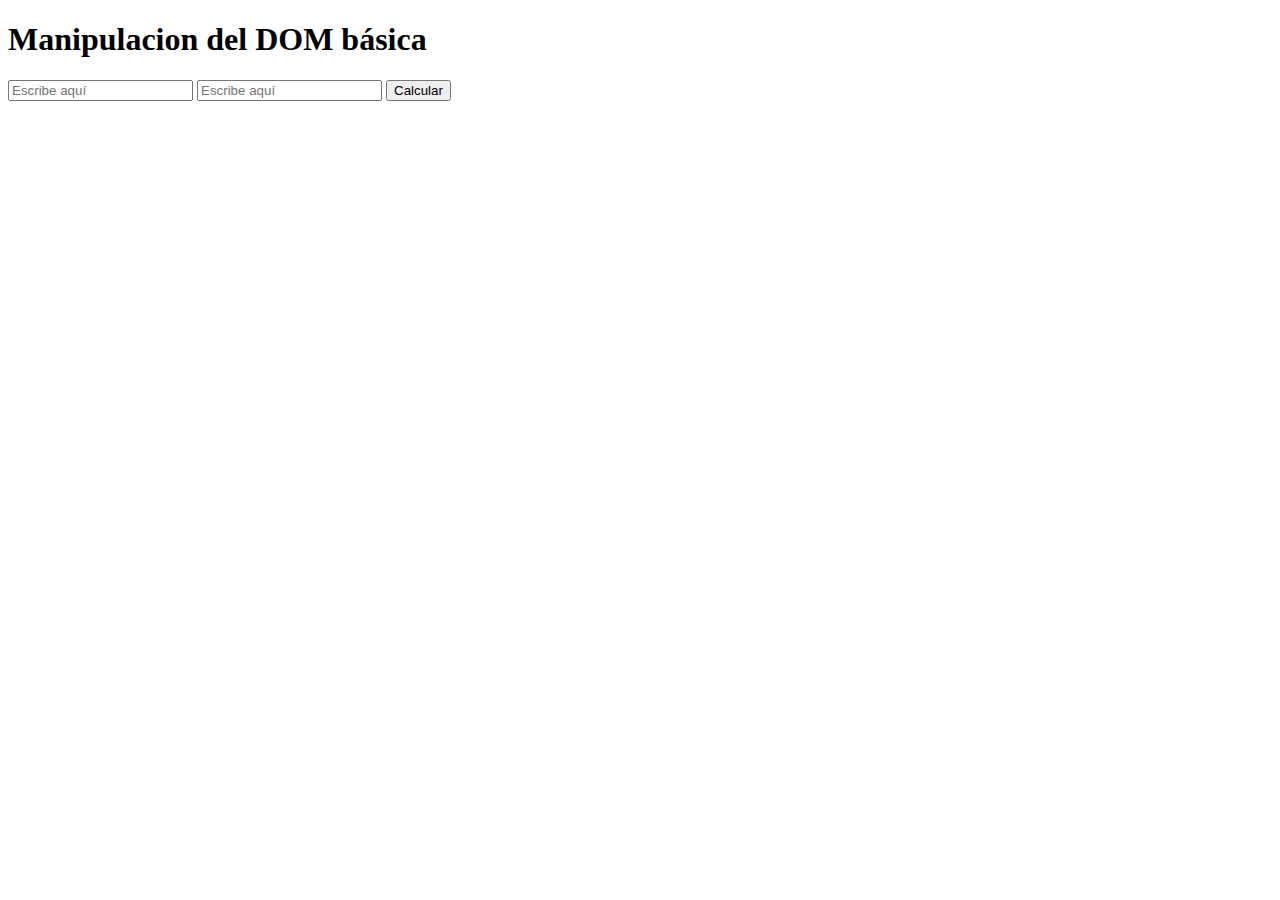
==== Curso practico/web1/index.html @ b901e5e8 "update" ====
<!DOCTYPE html>
<html lang="es">
<head>
    <meta charset='utf-8'>
    <meta http-equiv='X-UA-Compatible' content='IE=edge'>
    <title>Manipulacion del DOM básica</title>
    <meta name='viewport' content='width=device-width, initial-scale=1'>
    <link rel='stylesheet' type='text/css' media='screen' href='main.css'>
    <script src='main.js'></script>
</head>
<body>
    <h1 pantalla="lg">Manipulacion del DOM básica</h1>

    <form id="form">
        <input id="input1" placeholder="Escribe aquí"/>
        <input id="input2" placeholder="Escribe aquí" />
        <button id="btnCalcular">Calcular</button>

        <p id="pResult"></p>
    </form>

    <script src="./script.js"></script>
</body>
</html>
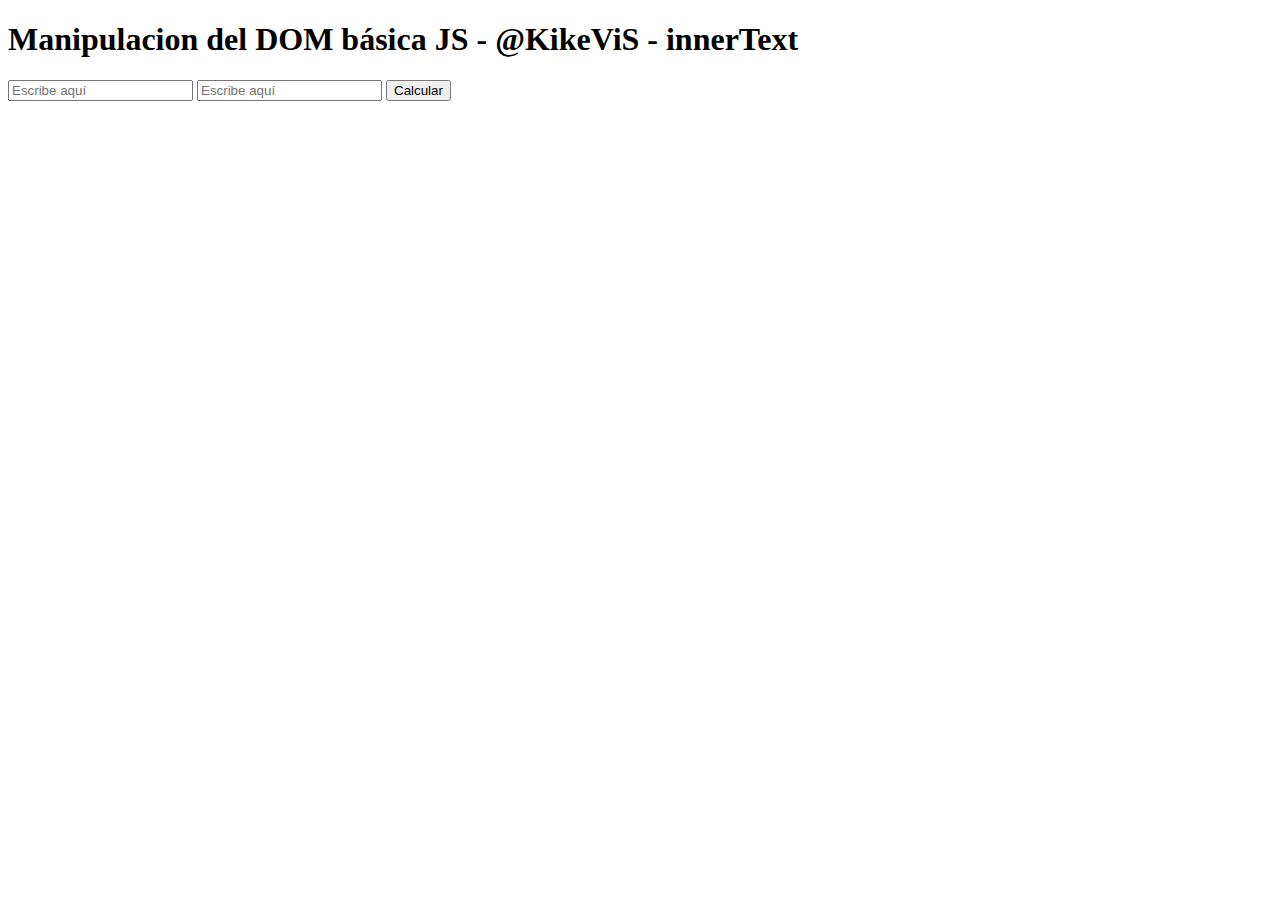
==== commit 134e6d39: "update" ====
--- a/Curso practico/web1/index.html
+++ b/Curso practico/web1/index.html
@@ -1,24 +1,24 @@
 <!DOCTYPE html>
 <html lang="es">
-<head>
-    <meta charset='utf-8'>
-    <meta http-equiv='X-UA-Compatible' content='IE=edge'>
-    <title>Manipulacion del DOM básica</title>
-    <meta name='viewport' content='width=device-width, initial-scale=1'>
-    <link rel='stylesheet' type='text/css' media='screen' href='main.css'>
-    <script src='main.js'></script>
-</head>
-<body>
-    <h1 pantalla="lg">Manipulacion del DOM básica</h1>
+    <head>
+        <meta charset='utf-8'>
+        <meta http-equiv='X-UA-Compatible' content='IE=edge'>
+        <title>Manipulacion del DOM básica</title>
+        <meta name='viewport' content='width=device-width, initial-scale=1'>
+        <link rel='stylesheet' type='text/css' media='screen' href='main.css'>
+        <script src='main.js'></script>
+    </head>
+    <body>
+        <h1 pantalla="lg">Manipulacion del DOM básica</h1>
 
-    <form id="form">
-        <input id="input1" placeholder="Escribe aquí"/>
-        <input id="input2" placeholder="Escribe aquí" />
-        <button id="btnCalcular">Calcular</button>
+        <form id="form">
+            <input id="input1" placeholder="Escribe aquí"/>
+            <input id="input2" placeholder="Escribe aquí" />
+            <button id="btnCalcular">Calcular</button>
 
-        <p id="pResult"></p>
-    </form>
+            <p id="pResult"></p>
+        </form>
 
-    <script src="./script.js"></script>
-</body>
+        <script src="./script.js"></script>
+    </body>
 </html>